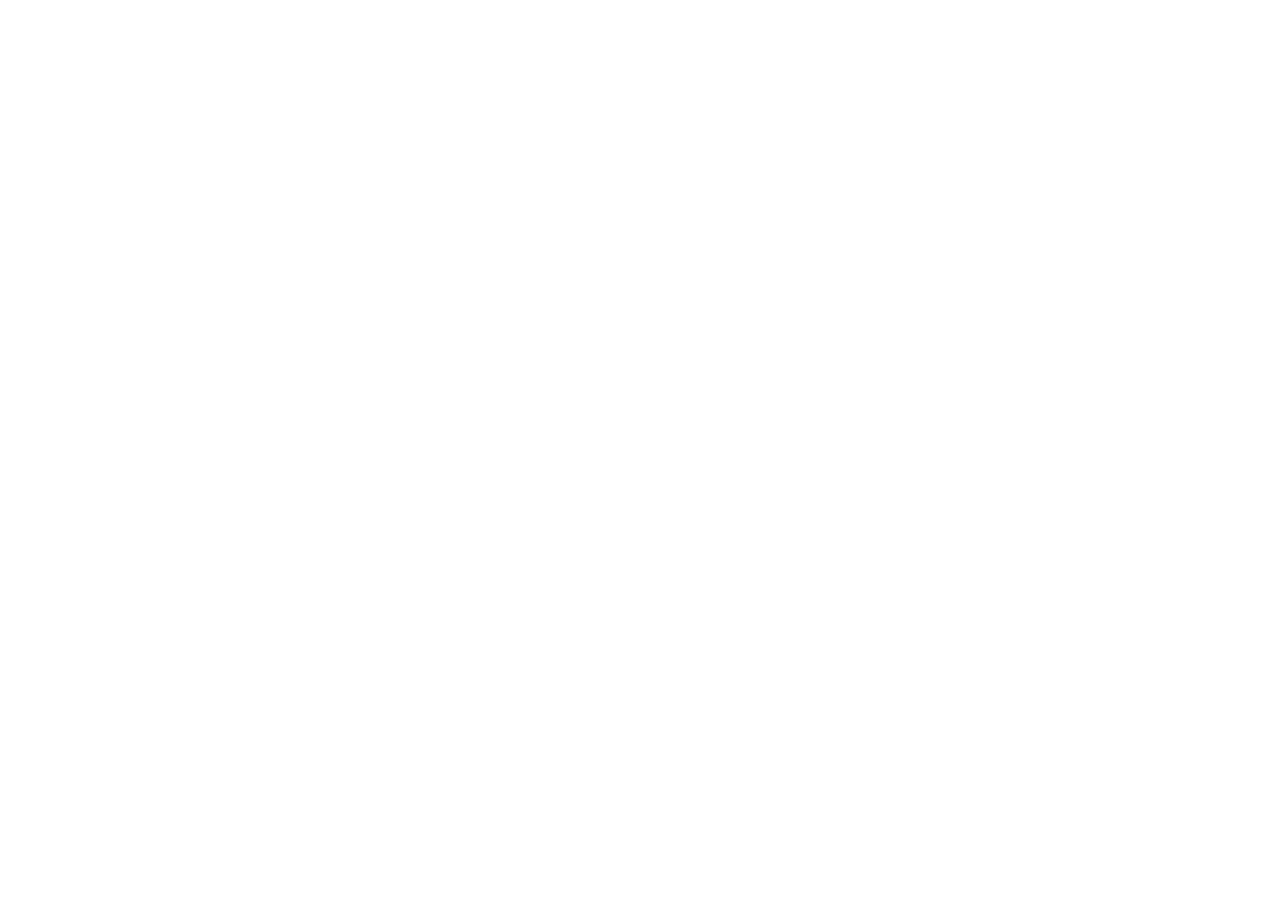
==== src/main/resources/index.html @ 7b46dc0f "spark" ====
<!doctype html>

<html lang="en">
    <head>
        <meta charset="utf-8">

        <title>Universpe</title>
        <meta name="description" content="The HTML5 Herald">
        <meta name="author" content="SitePoint">

        <link rel="stylesheet" href="css/styles.css?v=1.0">

    </head>

    <body>
        <script src="js/main.js"></script>
    </body>
</html>
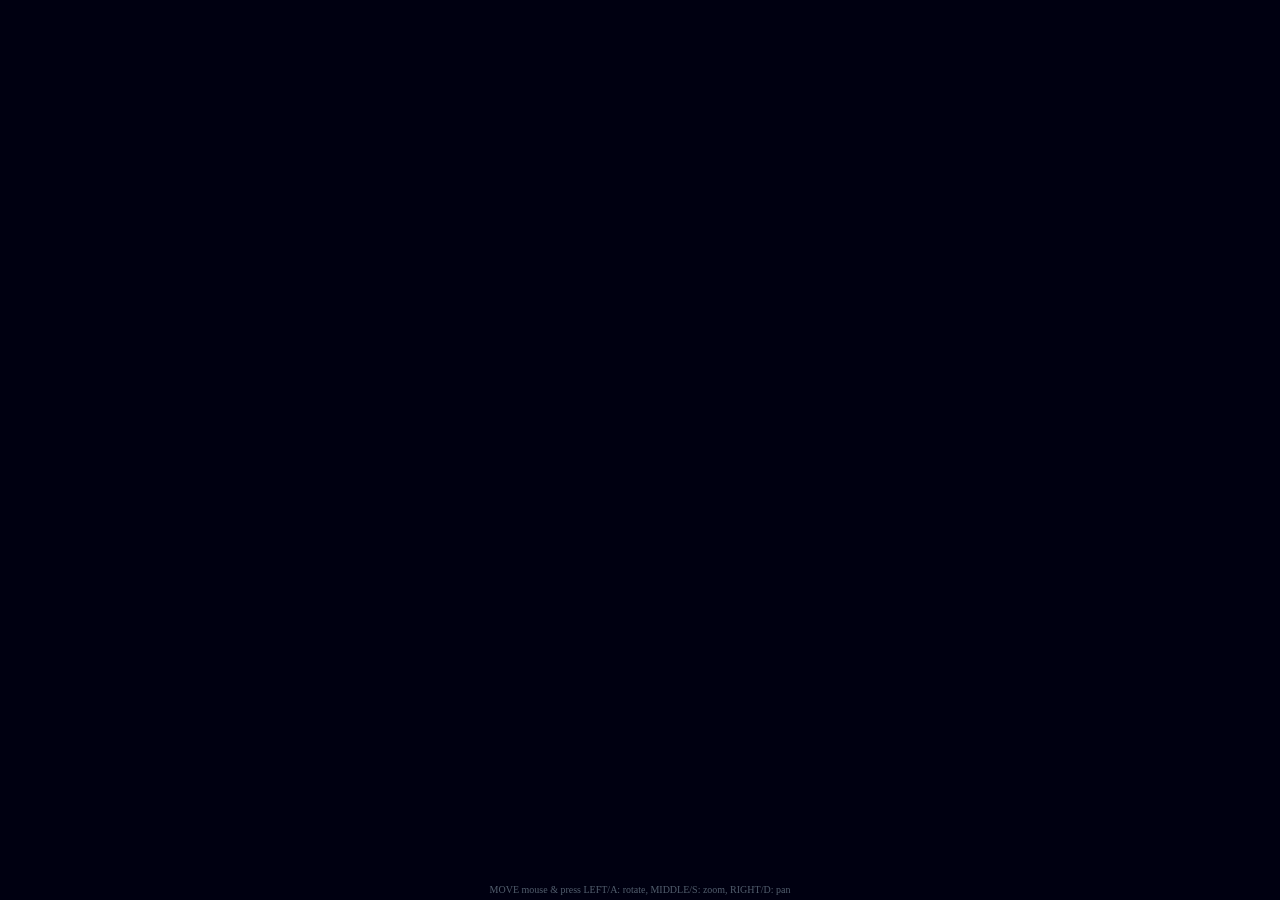
==== commit ce7bdef4: "graph" ====
--- a/src/main/resources/index.html
+++ b/src/main/resources/index.html
@@ -5,14 +5,18 @@
         <meta charset="utf-8">
 
         <title>Universpe</title>
-        <meta name="description" content="The HTML5 Herald">
-        <meta name="author" content="SitePoint">
+        <meta name="description" content="PE Universe">
+        <meta name="author" content="Daniel Pettersson">
+
+        <script src="js/3d-force-graph.min.js"></script>
+        <script src="js/qwest.min.js"></script>
 
         <link rel="stylesheet" href="css/styles.css?v=1.0">
 
     </head>
 
     <body>
+        <div id="3d-graph"></div>
         <script src="js/main.js"></script>
     </body>
 </html>--- a/src/main/resources/css/styles.css
+++ b/src/main/resources/css/styles.css
@@ -0,0 +1,4 @@
+body {
+    margin: 0;
+    overflow: hidden;
+}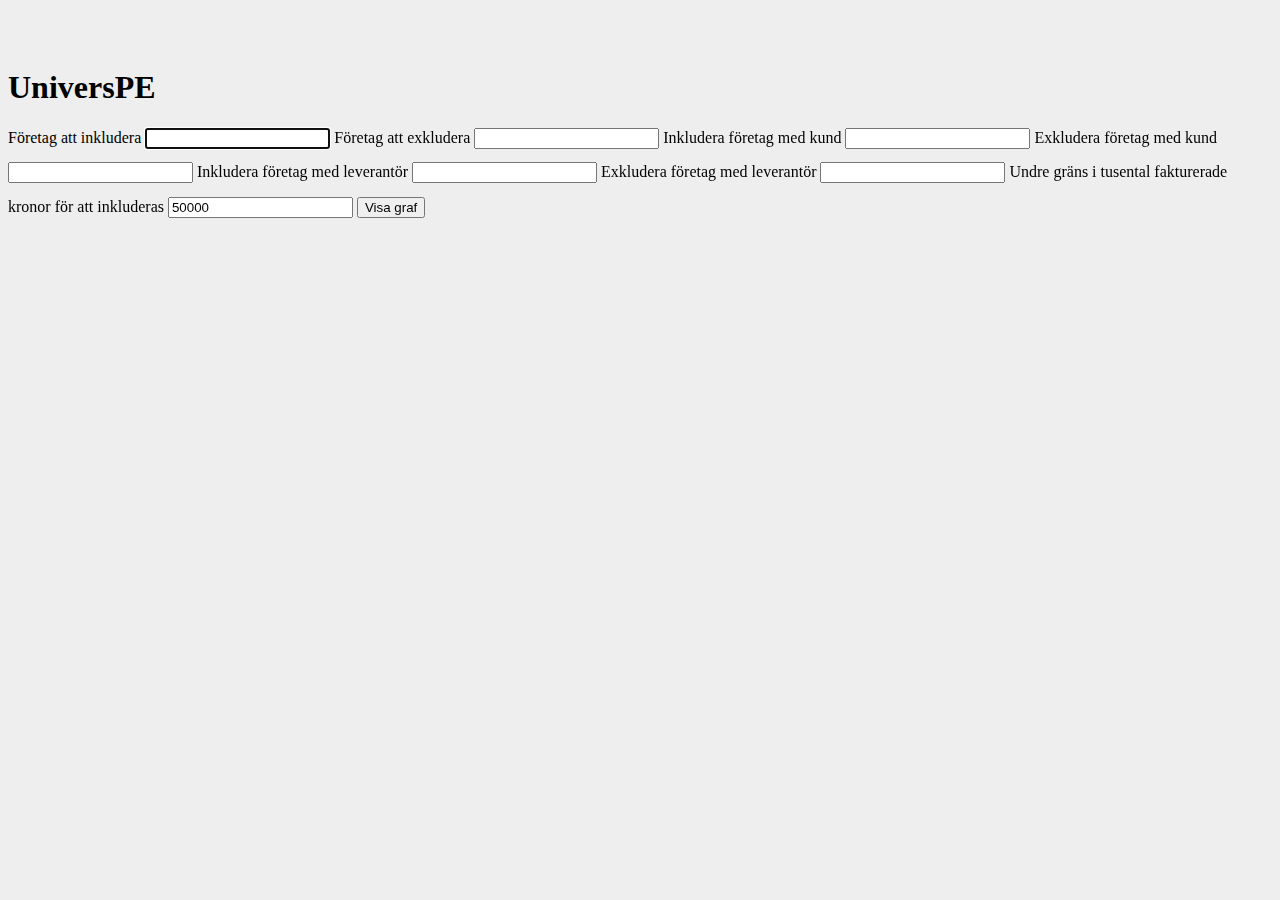
==== commit 2b9e3ec4: "Better filtering with gui" ====
--- a/src/main/resources/index.html
+++ b/src/main/resources/index.html
@@ -1,22 +1,75 @@
 <!doctype html>
 
 <html lang="en">
-    <head>
-        <meta charset="utf-8">
+<head>
+    <meta charset="utf-8">
 
-        <title>Universpe</title>
-        <meta name="description" content="PE Universe">
-        <meta name="author" content="Daniel Pettersson">
+    <title>Universpe</title>
+    <meta name="description" content="PE Universe">
+    <meta name="author" content="Daniel Pettersson">
 
-        <script src="js/3d-force-graph.min.js"></script>
-        <script src="js/qwest.min.js"></script>
+    <link rel="stylesheet" href="https://maxcdn.bootstrapcdn.com/bootstrap/4.0.0-beta/css/bootstrap.min.css" integrity="sha384-/Y6pD6FV/Vv2HJnA6t+vslU6fwYXjCFtcEpHbNJ0lyAFsXTsjBbfaDjzALeQsN6M" crossorigin="anonymous">
 
-        <link rel="stylesheet" href="css/styles.css?v=1.0">
+    <style type="text/css">
+        body {
+            padding-top: 40px;
+            padding-bottom: 40px;
+            background-color: #eee;
+        }
 
-    </head>
+        input {
+            margin-bottom: 1em;
+        }
+
+
+    </style>
+
+</head>
 
     <body>
-        <div id="3d-graph"></div>
-        <script src="js/main.js"></script>
+        <div class="container">
+
+            <div class="row">
+
+                <div class="col"/>
+
+                <div class="col">
+
+                    <form action="graph.html" method="get">
+
+                        <h1>UniversPE</h1>
+
+                        <div class="form-group">
+                            <label for="includeCompany">Företag att inkludera</label>
+                            <input id="includeCompany" name="includeCompany" class="form-control" autofocus="">
+
+                            <label for="excludeCompany">Företag att exkludera</label>
+                            <input id="excludeCompany" name="excludeCompany" class="form-control">
+
+                            <label for="includeClient">Inkludera företag med kund</label>
+                            <input id="includeClient" name="includeClient" class="form-control" autofocus="">
+
+                            <label for="excludeClient">Exkludera företag med kund</label>
+                            <input id="excludeClient" name="excludeClient" class="form-control">
+
+                            <label for="includeSupplier">Inkludera företag med leverantör</label>
+                            <input id="includeSupplier" name="includeSupplier" class="form-control" autofocus="">
+
+                            <label for="excludeSupplier">Exkludera företag med leverantör</label>
+                            <input id="excludeSupplier" name="excludeSupplier" class="form-control">
+
+                            <label for="minThousands">Undre gräns i tusental fakturerade kronor för att inkluderas</label>
+                            <input type="number" id="minThousands" name="minThousands" class="form-control"min="0" value="50000">
+
+                            <button class="btn btn-lg btn-primary btn-block">Visa graf</button>
+                        </div>
+                    </form>
+
+                </div>
+
+                <div class="col"/>
+
+            </div>
+        </div>
     </body>
 </html>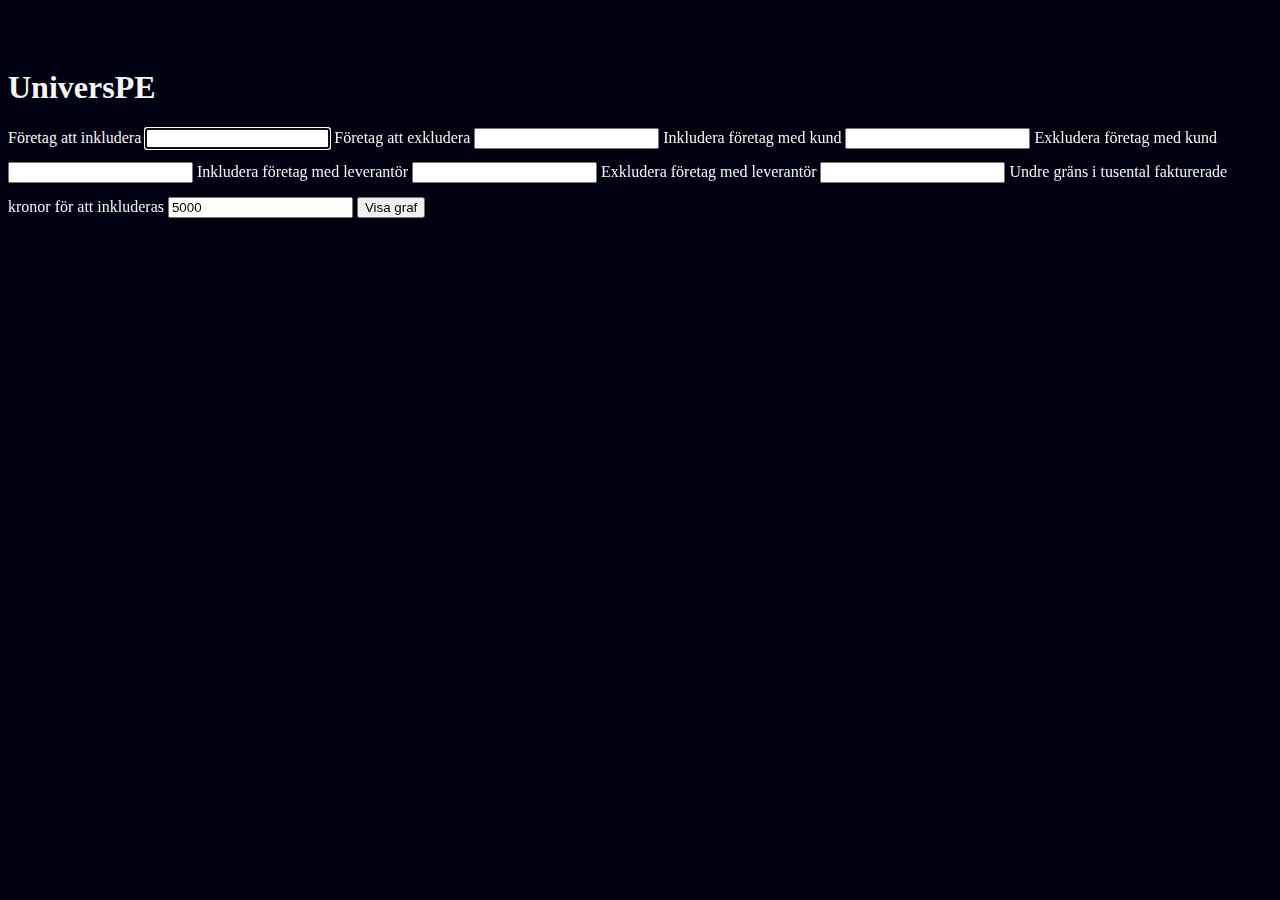
==== commit 30c0c47a: "async fetching of data with progress" ====
--- a/src/main/resources/index.html
+++ b/src/main/resources/index.html
@@ -4,7 +4,7 @@
 <head>
     <meta charset="utf-8">
 
-    <title>Universpe</title>
+    <title>UniversPE</title>
     <meta name="description" content="PE Universe">
     <meta name="author" content="Daniel Pettersson">
 
@@ -14,11 +14,31 @@
         body {
             padding-top: 40px;
             padding-bottom: 40px;
-            background-color: #eee;
+            background-color: #000010;
+            color: whitesmoke;
         }
 
         input {
             margin-bottom: 1em;
+        }
+
+        .container {
+            animation-duration: 1s;
+            animation-name: intro;
+            opacity: 1;
+        }
+
+        @keyframes intro {
+            from {
+                opacity: 0;
+                transform: scale(1.2, 1.2);
+            }
+
+            to {
+                opacity: 1;
+                transform: scale(1, 1);
+
+            }
         }
 
 
@@ -59,7 +79,7 @@
                             <input id="excludeSupplier" name="excludeSupplier" class="form-control">
 
                             <label for="minThousands">Undre gräns i tusental fakturerade kronor för att inkluderas</label>
-                            <input type="number" id="minThousands" name="minThousands" class="form-control"min="0" value="50000">
+                            <input type="number" id="minThousands" name="minThousands" class="form-control"min="0" value="5000">
 
                             <button class="btn btn-lg btn-primary btn-block">Visa graf</button>
                         </div>
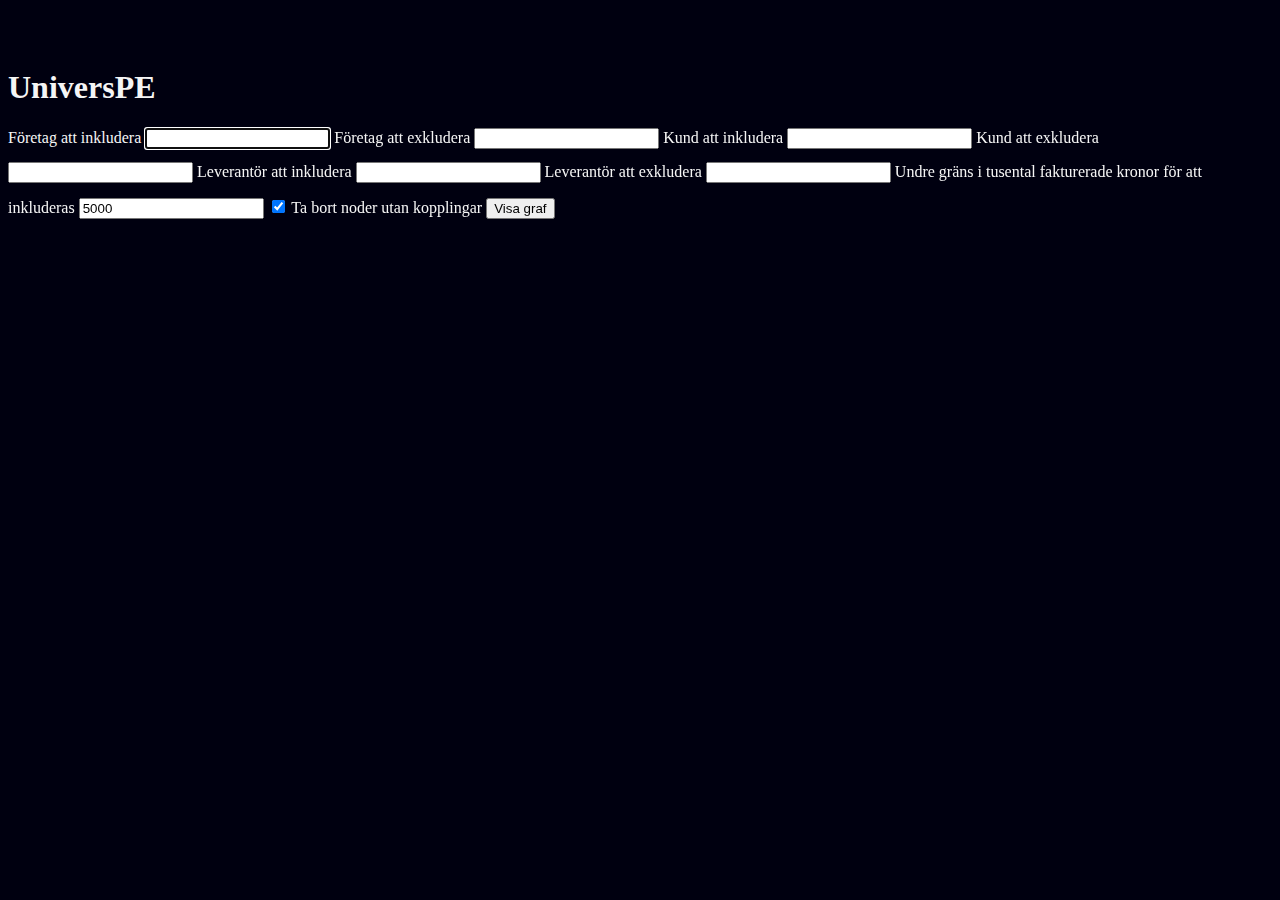
==== commit 1e89e658: "Some fixes" ====
--- a/src/main/resources/index.html
+++ b/src/main/resources/index.html
@@ -66,20 +66,25 @@
                             <label for="excludeCompany">Företag att exkludera</label>
                             <input id="excludeCompany" name="excludeCompany" class="form-control">
 
-                            <label for="includeClient">Inkludera företag med kund</label>
+                            <label for="includeClient">Kund att inkludera</label>
                             <input id="includeClient" name="includeClient" class="form-control" autofocus="">
 
-                            <label for="excludeClient">Exkludera företag med kund</label>
+                            <label for="excludeClient">Kund att exkludera</label>
                             <input id="excludeClient" name="excludeClient" class="form-control">
 
-                            <label for="includeSupplier">Inkludera företag med leverantör</label>
+                            <label for="includeSupplier">Leverantör att inkludera</label>
                             <input id="includeSupplier" name="includeSupplier" class="form-control" autofocus="">
 
-                            <label for="excludeSupplier">Exkludera företag med leverantör</label>
+                            <label for="excludeSupplier">Leverantör att exkludera</label>
                             <input id="excludeSupplier" name="excludeSupplier" class="form-control">
 
                             <label for="minThousands">Undre gräns i tusental fakturerade kronor för att inkluderas</label>
                             <input type="number" id="minThousands" name="minThousands" class="form-control"min="0" value="5000">
+
+                            <label class="form-check-label">
+                                <input name="prune" type="checkbox" class="form-check-input" value="true" checked>
+                                Ta bort noder utan kopplingar
+                            </label>
 
                             <button class="btn btn-lg btn-primary btn-block">Visa graf</button>
                         </div>
